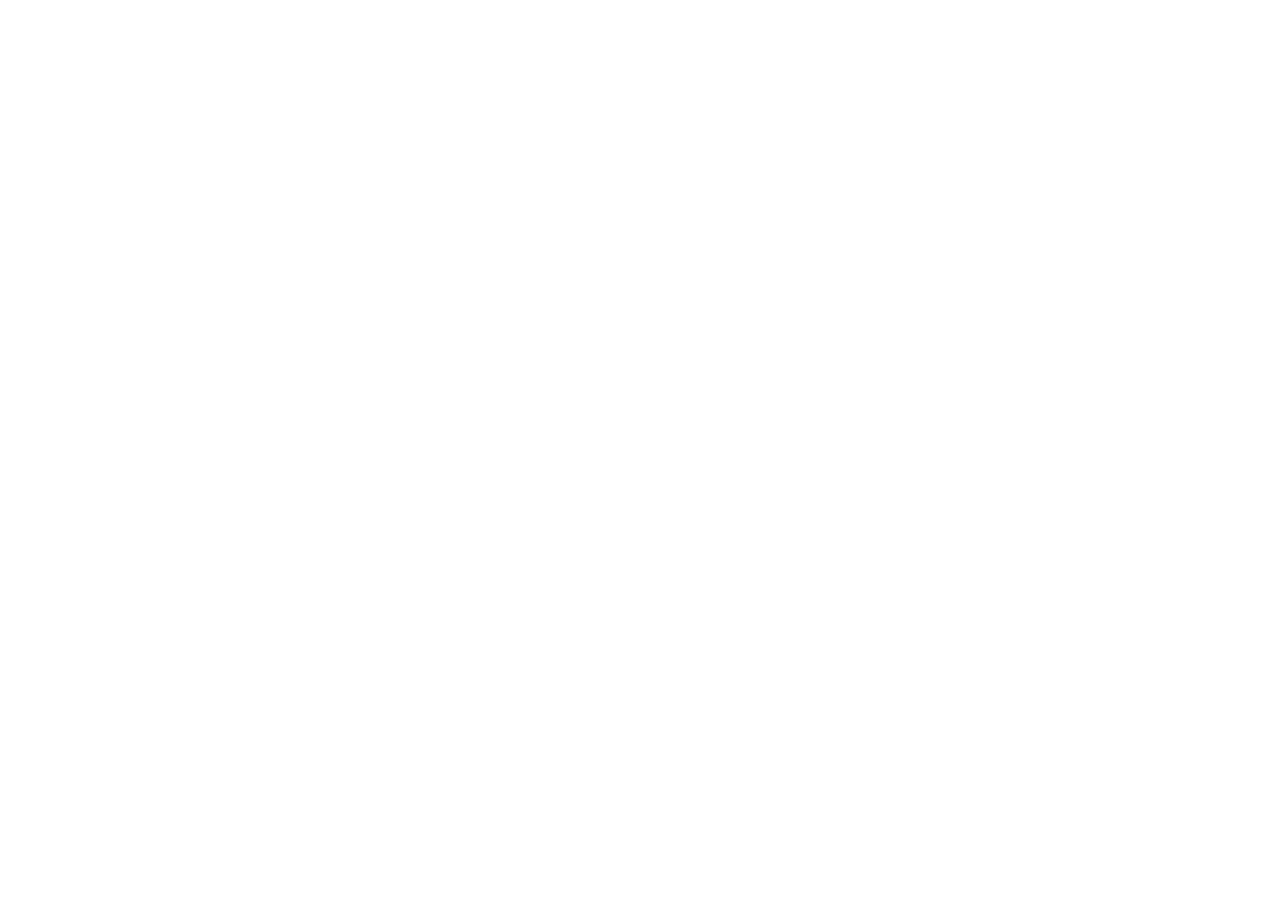
==== сайт/index1.html @ f645396f "Add files via upload" ====
<!DOCTYPE html>
<html lang="ru">
<head>
    <meta charset="UTF-8">
    <meta http-equiv="X-UA-Compatible" content="IE=edge">
    <meta name="viewport" content="width=device-width, initial-scale=1.0">
    <title>О себе</title>
</head>
<body>
    
</body>
</html>
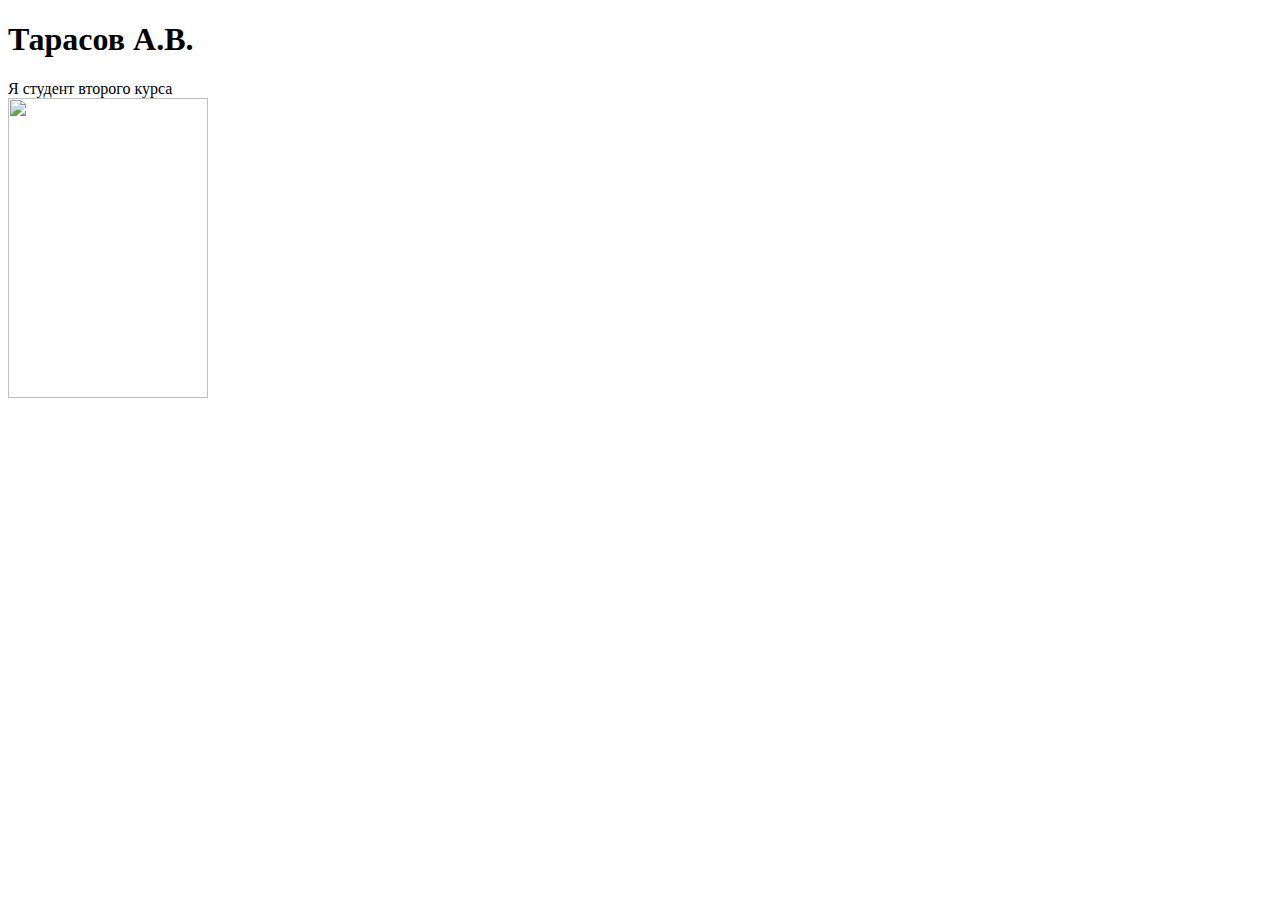
==== commit 5966fc78: "Update index1.html" ====
--- a/сайт/index1.html
+++ b/сайт/index1.html
@@ -7,6 +7,8 @@
     <title>О себе</title>
 </head>
 <body>
-    
+    <h1>Тарасов А.В.</h1>
+    <section>Я студент второго курса</section>
+    <div><img src="../resourses/img1.bmp" alt="" width="200px" height="300px"></div>
 </body>
-</html>+</html>
